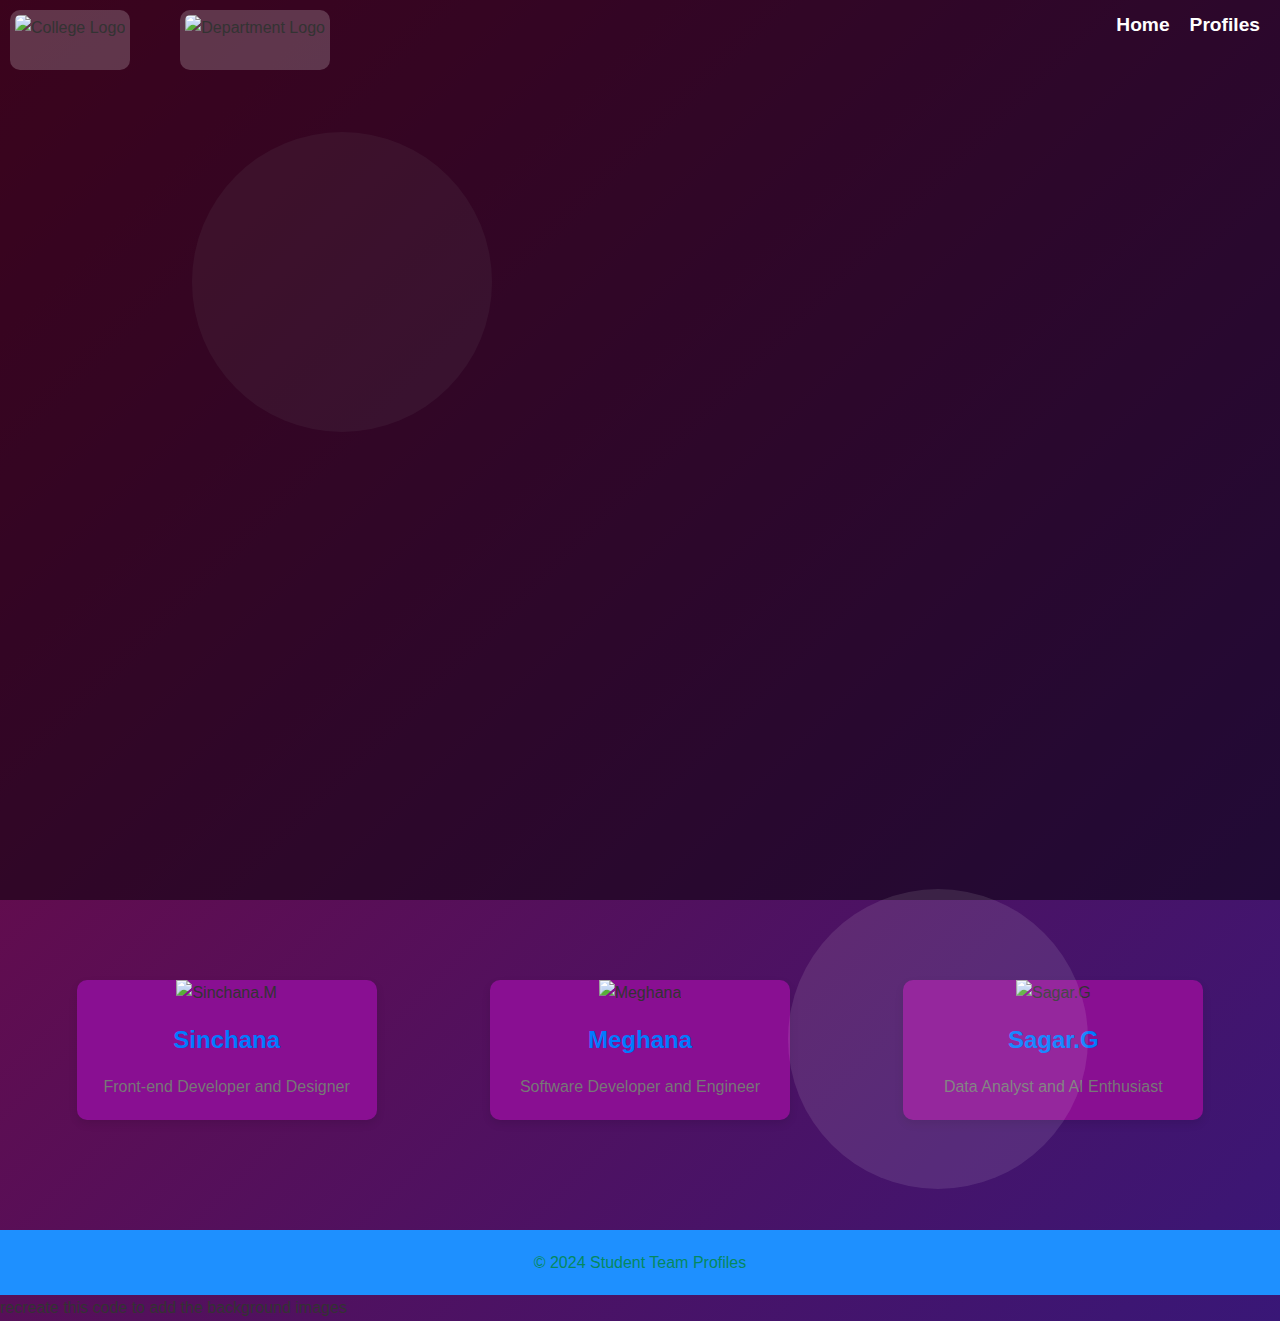
==== index.html @ 57c4053d "Add files via upload" ====
<!DOCTYPE html>
<html lang="en">
<head>
    <meta charset="UTF-8">
    <meta name="viewport" content="width=device-width, initial-scale=1.0">
    <title>Student Profiles - Home</title>
    <link rel="stylesheet" href="styles.css">
</head>
<body class="home-body"> <!-- Custom class for unique home page styling -->

    <!-- Header with Pop-up Effect -->
    <header class="home-header">
        <div class="logo-container">
            <img src="images/mitlogo.jpg" alt="College Logo" class="logo college-logo">
            <img src="images/cselogo.jpg" alt="Department Logo" class="logo department-logo">
        </div>
        <div class="header-content">
            <h1>Welcome to Our Student Profiles</h1>
            <p>Explore the amazing talents and projects of our student team!</p>
        </div>

        <!-- Navigation Bar -->
        <nav class="navbar">
            <ul>
                <li><a href="index.html">Home</a></li>
                <li><a href="profile.html">Profiles</a></li>
                
            </ul>
        </nav>
    </header>
    
    <!-- Main Section for Student Links -->
    <main>
        <section class="students-section">
            <div class="students-container">
                <div class="student-card">
                    <img src="images/student1.jpg" alt="Sinchana.M">
                    <h2><a href="sinchana.html">Sinchana</a></h2>
                    <p>Front-end Developer and Designer</p>
                </div>

                <div class="student-card">
                    <img src="images/student2.jpg" alt="Meghana">
                    <h2><a href="meghana.html">Meghana</a></h2>
                    <p>Software Developer and Engineer</p>
                </div>

                <div class="student-card">
                    <img src="images/student3.jpg" alt="Sagar.G">
                    <h2><a href="sagar.html">Sagar.G</a></h2>
                    <p>Data Analyst and AI Enthusiast</p>
                </div>
            </div>
        </section>
    </main>

    <!-- Footer -->
    <footer class="home-footer">
        <p>&copy; 2024 Student Team Profiles</p>
    </footer>

</body>
</html> recreate this code to add the background images
---- styles.css ----
/* General Reset */
 * {
    margin: 0;
    padding: 0;
    box-sizing: border-box;
    scroll-behavior: smooth;
}

body {
    font-family: 'Arial', sans-serif;
    color: #333;
    line-height: 1.6;
    overflow-x: hidden;
}
.logo-container {
    position: absolute;
    top: 10px; /* Position logos closer to the top */
    left: 10px;
    display: flex;
    align-items: center; /* Align logos vertically */
    gap: 50px;
    z-index: 1;
}

.logo {
    height: 60px; /* Adjust logo size */
    width: auto;
    background-color: rgba(255, 255, 255, 0.2);
    padding: 5px;
    border-radius: 10px;
    transition: transform 0.3s;
}

.logo:hover {
    transform: scale(1.05);
}

/* Animated Background for Home Page */
.home-body {
    background: linear-gradient(135deg, #760739, #391777);
    overflow: hidden;
    position: relative;
    animation: gradientShift 10s ease infinite;
}

/* Gradient Background Animation */
@keyframes gradientShift {
    0% {
        background-position: 0% 50%;
    }
    50% {
        background-position: 100% 50%;
    }
    100% {
        background-position: 0% 50%;
    }
}

/* Floating Shapes in Background */
.home-body::before, .home-body::after {
    content: '';
    position: absolute;
    width: 300px;
    height: 300px;
    border-radius: 50%;
    background: rgba(255, 255, 255, 0.1);
    animation: floatShapes 15s ease-in-out infinite;
}

.home-body::before {
    top: 10%;
    left: 15%;
}

.home-body::after {
    bottom: 10%;
    right: 15%;
}

@keyframes floatShapes {
    0% {
        transform: translateY(0) rotate(0);
    }
    50% {
        transform: translateY(-20px) rotate(180deg);
    }
    100% {
        transform: translateY(0) rotate(360deg);
    }
}

/* Header Pop-Up Animation */
.home-header {
    height: 100vh;
    display: flex;
    align-items: center;
    justify-content: center;
    text-align: center;
    background-color: rgba(0, 0, 0, 0.5);
    position: relative;
}

.header-content {
    animation: headerPopUp 5s ease-out forwards;
    opacity: 0;
}

@keyframes headerPopUp {
    0% {
        transform: translateY(100px);
        opacity: 0;
    }
    100% {
        transform: translateY(0);
        opacity: 1;
    }
}

.home-header h1 {
    font-size: 3rem;
    color: #fff;
    margin-bottom: 10px;
}

.home-header p {
    font-size: 1.5rem;
    color: #f0f0f0;
    margin-top: 0;
}

/* Navbar Styling */
.navbar {
    position: absolute;
    top: 10px;
    right: 20px;
}

.navbar ul {
    list-style: none;
    display: flex;
}

.navbar ul li {
    margin-left: 20px;
}

.navbar ul li a {
    text-decoration: none;
    color: white;
    font-size: 1.2rem;
    font-weight: bold;
    transition: color 0.3s;
}

.navbar ul li a:hover {
    color: #ecedee;
}

/* Student Section Styling */
.students-section {
    padding: 80px 20px;
}

.students-container {
    display: flex;
    justify-content: space-around;
    flex-wrap: wrap;
}

.student-card {
    background-color: #890f92;
    border-radius: 10px;
    box-shadow: 0 4px 8px rgba(0, 0, 0, 0.1);
    overflow: hidden;
    width: 300px;
    margin-bottom: 30px;
    text-align: center;
    transition: transform 0.3s ease;
}

.student-card img {
    width: 100%;
    height: 300px;
    object-fit: cover;
}

.student-card h2 {
    margin: 15px 0;
    font-size: 1.5rem;
    color: #333;
}

.student-card p {
    margin-bottom: 20px;
    font-size: 1rem;
    color: #777;
}

.student-card a {
    text-decoration: none;
    color: #007BFF;
}

.student-card:hover {
    transform: translateY(-10px);
}

/* Footer Styling */
.home-footer {
    text-align: center;
    padding: 20px;
    background-color: #1e90ff;
    color: rgb(5, 137, 95);
    position: relative;
    z-index: 10;
}

/* Media Queries for Responsive Design */
@media (max-width: 768px) {
    .home-header h1 {
        font-size: 2.5rem;
    }
    .home-header p {
        font-size: 1.2rem;
    }
    .students-container {
        flex-direction: column;
        align-items: center;
    }
    .student-card {
        width: 90%;
    }
}
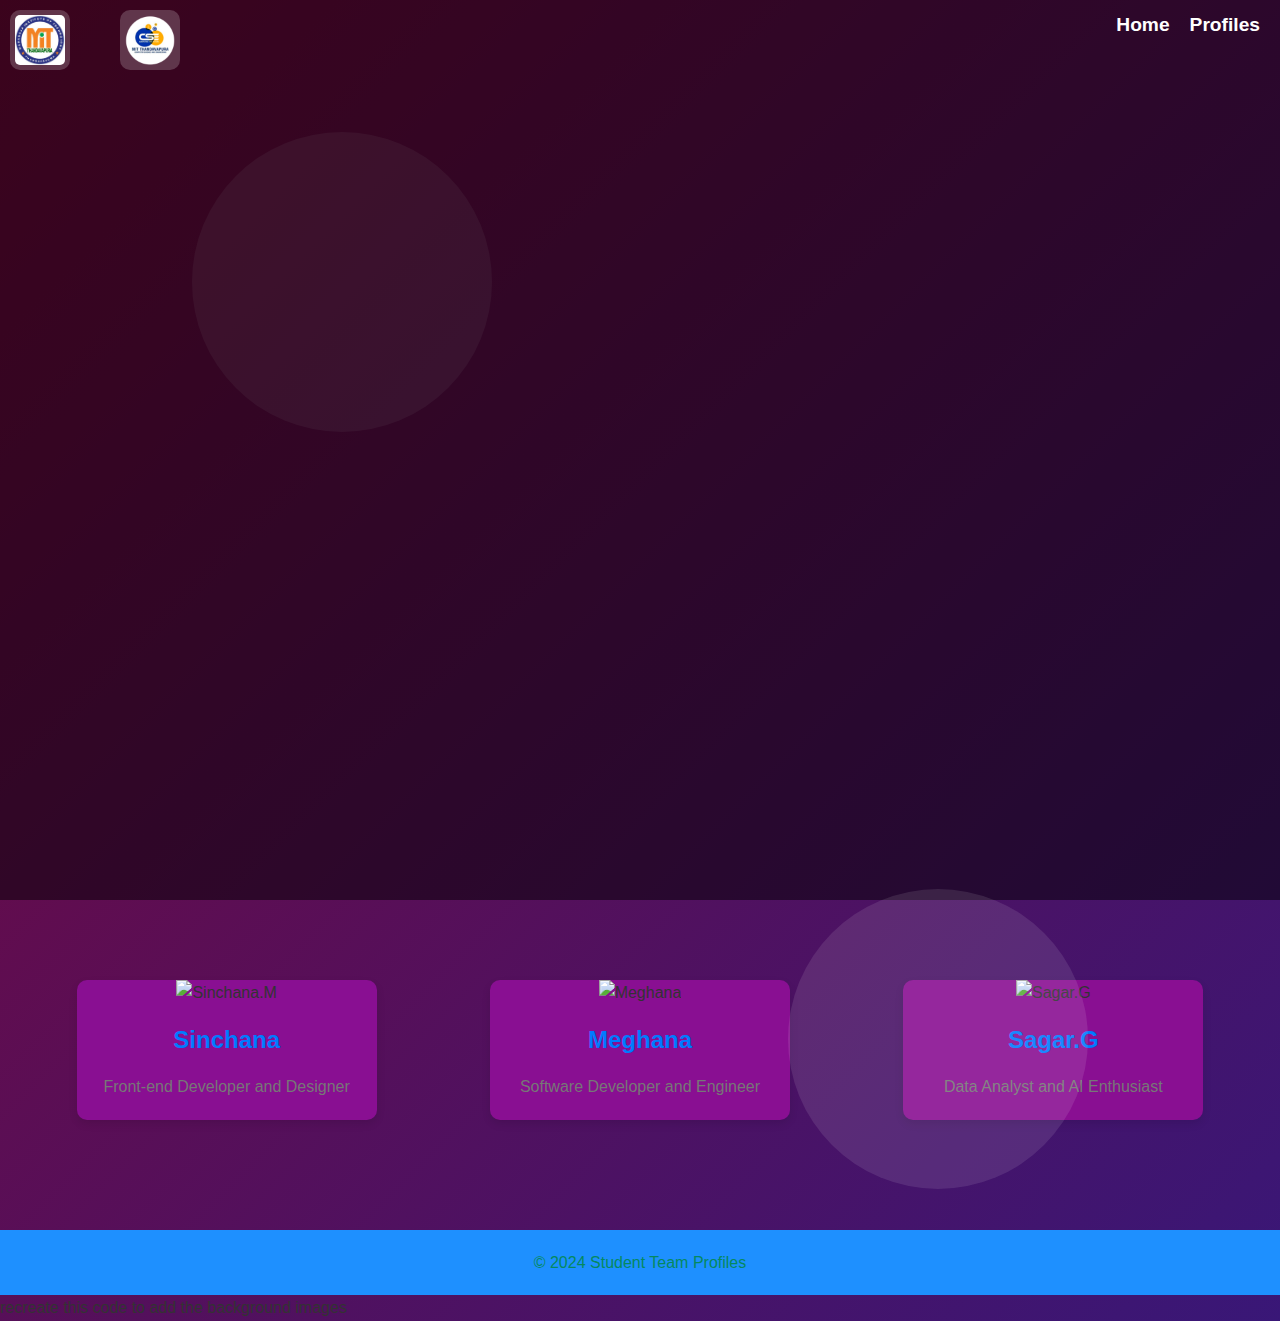
==== commit 41806dc3: "Update index.html" ====
--- a/index.html
+++ b/index.html
@@ -11,8 +11,8 @@
     <!-- Header with Pop-up Effect -->
     <header class="home-header">
         <div class="logo-container">
-            <img src="images/mitlogo.jpg" alt="College Logo" class="logo college-logo">
-            <img src="images/cselogo.jpg" alt="Department Logo" class="logo department-logo">
+            <img src="mitlogo.jpg" alt="College Logo" class="logo college-logo">
+            <img src="cselogo.jpg" alt="Department Logo" class="logo department-logo">
         </div>
         <div class="header-content">
             <h1>Welcome to Our Student Profiles</h1>
@@ -60,4 +60,4 @@
     </footer>
 
 </body>
-</html> recreate this code to add the background images +</html> recreate this code to add the background images 
